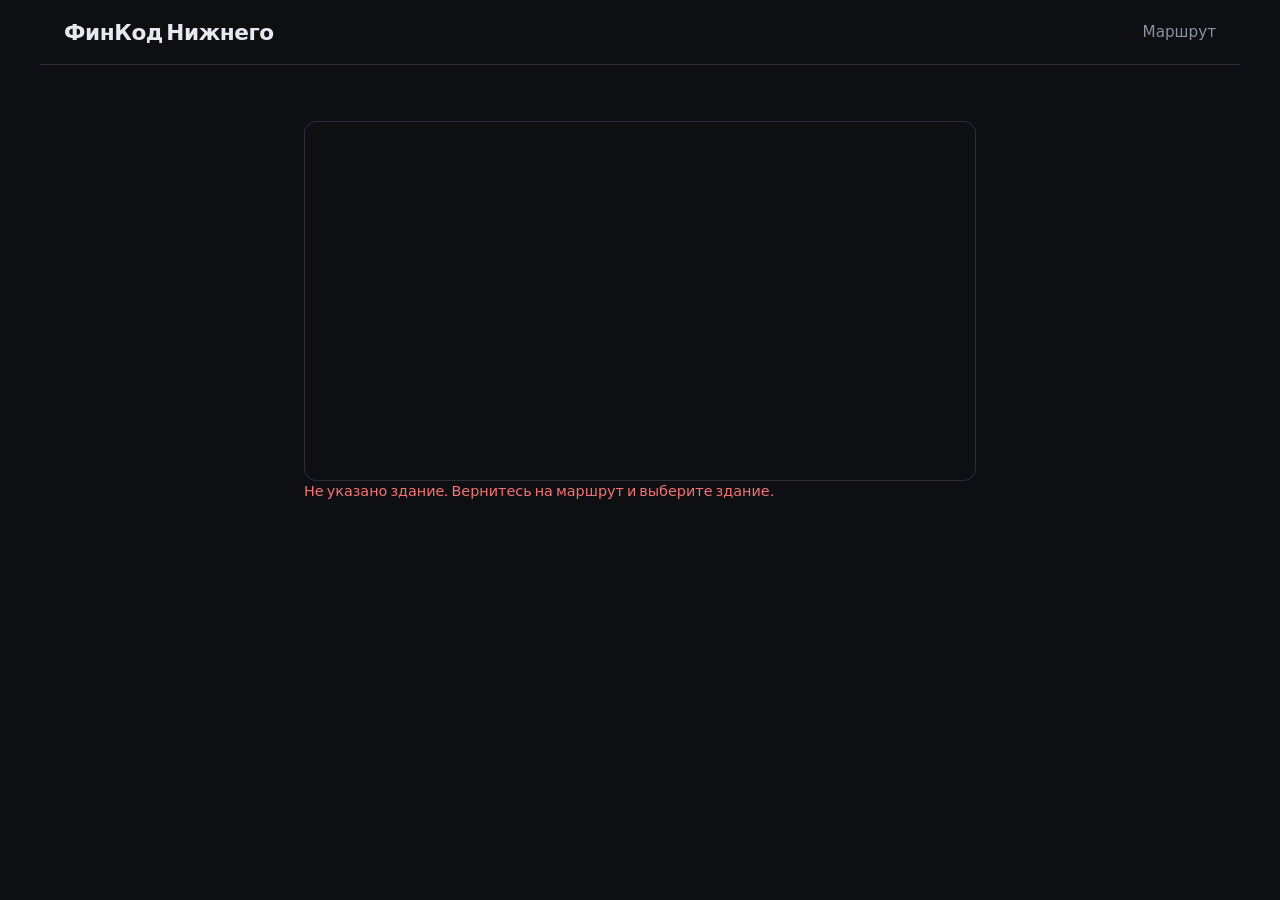
==== building.html @ 2c5f1fff "created main page, builging page" ====
<!DOCTYPE html>
<html lang="en">
<head>
    <meta charset="UTF-8">
    <meta name="viewport" content="width=device-width, initial-scale=1.0">
    <title>Здание — ФинКод Нижнего</title>
    <link rel="stylesheet" href="style.css">
    <link rel="preconnect" href="https://fonts.googleapis.com">
    <link rel="preconnect" href="https://fonts.gstatic.com" crossorigin>
    <link href="https://fonts.googleapis.com/css2?family=Outfit:wght@300;400;500;600;700&display=swap" rel="stylesheet">
</head>
<body class="page-building">
    <header class="header">
        <a href="index.html" class="logo">ФинКод Нижнего</a>
        <nav class="nav">
            <a href="profile.html" class="nav-link">Маршрут</a>
        </nav>
    </header>

    <main class="building-main">
        <article class="building-article">
            <h1 id="buildingName" class="building-page-title"></h1>
            <div id="buildingDescription" class="building-description"></div>
            <div id="buildingMap" class="building-map" aria-label="Карта расположения здания"></div>
            <p id="buildingError" class="form-error" aria-live="polite"></p>
        </article>
    </main>

    <script src="https://api-maps.yandex.ru/2.1/?apikey=88912fb0-2da4-47e9-acd8-c27f78781ed7&lang=ru_RU" type="text/javascript"></script>
    <script src="building.js"></script>
</body>
</html>
---- style.css ----
/* ===== Variables ===== */
:root {
    --bg: #0d0f12;
    --bg-elevated: #15181e;
    --bg-card: #1a1e26;
    --text: #e6e9ef;
    --text-muted: #8b92a0;
    --accent: #6ee7b7;
    --accent-dim: #34d399;
    --accent-hover: #5dd9a8;
    --border: #2a303a;
    --error: #f87171;
    --radius: 12px;
    --radius-sm: 8px;
    --font: "Outfit", system-ui, sans-serif;
    --font-mono: "JetBrains Mono", monospace;
    --shadow: 0 4px 24px rgba(0, 0, 0, 0.4);
    --transition: 0.2s ease;
}

/* ===== Reset & base ===== */
*, *::before, *::after {
    box-sizing: border-box;
}

html {
    scroll-behavior: smooth;
}

body {
    font-family: var(--font);
    margin: 0;
    padding: 0;
    background: var(--bg);
    color: var(--text);
    line-height: 1.5;
    min-height: 100vh;
    display: flex;
    flex-direction: column;
}

a {
    color: var(--accent);
    text-decoration: none;
    transition: color var(--transition);
}

a:hover {
    color: var(--accent-hover);
}

/* ===== Layout: landing & register ===== */
.page-landing,
.page-register {
    min-height: 100vh;
}

.page-landing main {
    flex: 1;
}

/* ===== Header ===== */
.header {
    display: flex;
    align-items: center;
    justify-content: space-between;
    padding: 1rem 1.5rem;
    max-width: 1200px;
    margin: 0 auto;
    width: 100%;
}

.logo {
    font-weight: 700;
    font-size: 1.35rem;
    letter-spacing: -0.02em;
    color: var(--text);
}

.logo:hover {
    color: var(--accent);
}

.nav {
    display: flex;
    align-items: center;
    gap: 1rem;
}

.nav-link {
    font-weight: 500;
    font-size: 0.95rem;
    color: var(--text-muted);
}

.nav-link:hover {
    color: var(--text);
}

.nav-link-cta {
    color: var(--accent);
}

.nav-link-cta:hover {
    color: var(--accent-hover);
}

/* ===== Hero ===== */
.hero {
    position: relative;
    padding: 4rem 1.5rem 5rem;
    text-align: center;
    overflow: hidden;
}

.hero-bg {
    position: absolute;
    inset: 0;
    background:
        radial-gradient(ellipse 80% 50% at 50% -20%, rgba(110, 231, 183, 0.12), transparent),
        radial-gradient(ellipse 60% 40% at 80% 60%, rgba(52, 211, 153, 0.06), transparent);
    pointer-events: none;
}

.hero-content {
    position: relative;
    max-width: 560px;
    margin: 0 auto;
}

.hero-title {
    font-size: clamp(2rem, 5vw, 3rem);
    font-weight: 700;
    letter-spacing: -0.03em;
    line-height: 1.15;
    margin: 0 0 1rem;
}

.hero-subtitle {
    font-size: 1.1rem;
    color: var(--text-muted);
    margin: 0 0 2rem;
}

.hero-actions {
    display: flex;
    flex-wrap: wrap;
    gap: 0.75rem;
    justify-content: center;
}

/* ===== Buttons ===== */
.btn {
    display: inline-flex;
    align-items: center;
    justify-content: center;
    padding: 0.75rem 1.5rem;
    font-family: var(--font);
    font-size: 1rem;
    font-weight: 500;
    border: none;
    border-radius: var(--radius-sm);
    cursor: pointer;
    transition: background var(--transition), color var(--transition), transform 0.1s ease;
}

.btn:active {
    transform: scale(0.98);
}

.btn-primary {
    background: var(--accent);
    color: var(--bg);
}

.btn-primary:hover {
    background: var(--accent-hover);
}

.btn-ghost {
    background: transparent;
    color: var(--text-muted);
    border: 1px solid var(--border);
}

.btn-ghost:hover {
    color: var(--text);
    border-color: var(--text-muted);
}

.btn-block {
    width: 100%;
}

/* ===== Auth section (index) ===== */
.auth-section {
    padding: 2rem 1.5rem 4rem;
}

.auth-container {
    max-width: 400px;
    margin: 0 auto;
    background: var(--bg-card);
    border: 1px solid var(--border);
    border-radius: var(--radius);
    padding: 1.75rem;
    box-shadow: var(--shadow);
}

.auth-tabs {
    display: flex;
    gap: 0.25rem;
    margin-bottom: 1.5rem;
    padding: 0.25rem;
    background: var(--bg-elevated);
    border-radius: var(--radius-sm);
}

.auth-tab {
    flex: 1;
    padding: 0.6rem 1rem;
    font-family: var(--font);
    font-size: 0.95rem;
    font-weight: 500;
    color: var(--text-muted);
    background: transparent;
    border: none;
    border-radius: 6px;
    cursor: pointer;
    transition: color var(--transition), background var(--transition);
}

.auth-tab:hover {
    color: var(--text);
}

.auth-tab.active {
    color: var(--bg);
    background: var(--accent);
}

.auth-panel {
    display: none;
}

.auth-panel.active {
    display: block;
}

.auth-heading {
    font-size: 1.35rem;
    font-weight: 600;
    margin: 0 0 1.25rem;
}

.auth-form {
    display: flex;
    flex-direction: column;
    gap: 1rem;
}

.label {
    font-size: 0.9rem;
    font-weight: 500;
    color: var(--text-muted);
}

.input {
    width: 100%;
    padding: 0.75rem 1rem;
    font-family: var(--font);
    font-size: 1rem;
    color: var(--text);
    background: var(--bg-elevated);
    border: 1px solid var(--border);
    border-radius: var(--radius-sm);
    transition: border-color var(--transition);
}

.input::placeholder {
    color: var(--text-muted);
}

.input:focus {
    outline: none;
    border-color: var(--accent);
}

.form-error {
    font-size: 0.9rem;
    color: var(--error);
    margin: 0;
}

.form-error:empty {
    display: none;
}

/* ===== Register page ===== */
.page-register .header {
    border-bottom: 1px solid var(--border);
}

.register-main {
    flex: 1;
    display: flex;
    align-items: center;
    justify-content: center;
    padding: 2rem 1.5rem;
}

.register-card {
    width: 100%;
    max-width: 420px;
    background: var(--bg-card);
    border: 1px solid var(--border);
    border-radius: var(--radius);
    padding: 2rem;
    box-shadow: var(--shadow);
}

.register-title {
    font-size: 1.75rem;
    font-weight: 700;
    margin: 0 0 0.5rem;
}

.register-subtitle {
    color: var(--text-muted);
    margin: 0 0 1.75rem;
}

.register-form {
    margin-bottom: 1.25rem;
}

.register-footer {
    text-align: center;
    font-size: 0.95rem;
    color: var(--text-muted);
    margin: 0;
}

.register-footer a {
    font-weight: 500;
}

/* ===== Footer ===== */
.footer {
    padding: 1.5rem;
    text-align: center;
    font-size: 0.9rem;
    color: var(--text-muted);
    border-top: 1px solid var(--border);
}

.footer p {
    margin: 0;
}

/* ===== Profile page ===== */
.page-profile {
    padding: 0;
}

.page-profile .header {
    border-bottom: 1px solid var(--border);
}

.profile-user-info {
    display: flex;
    align-items: center;
    gap: 1rem;
    font-size: 0.9rem;
    color: var(--text-muted);
}

.profile-user-info #userName {
    font-weight: 600;
    color: var(--text);
}

.profile-user-info #userEmail {
    margin-right: 0.5rem;
}

.page-profile #buildingsContainer {
    margin-top: 3rem;
    padding: 0 1.5rem 2rem;
}

#buildingsContainer {
    display: flex;
    justify-content: center;
    align-items: center;
    flex-wrap: wrap;
    gap: 0;
    margin-top: 100px;
    padding: 1rem 0;
}

.building-card {
    display: flex;
    flex-direction: column;
    align-items: center;
    gap: 0.5rem;
    max-width: 120px;
}

/* Route step number */
.building-step {
    display: inline-flex;
    align-items: center;
    justify-content: center;
    width: 1.5rem;
    height: 1.5rem;
    font-size: 0.75rem;
    font-weight: 600;
    color: var(--bg);
    background: var(--accent);
    border-radius: 50%;
    flex-shrink: 0;
}

/* Connector arrow between buildings (route pointer) */
.route-pointer {
    flex-shrink: 0;
    width: 32px;
    height: 100px;
    margin: 0 4px;
    display: flex;
    align-items: center;
    justify-content: center;
    position: relative;
}

.route-pointer::before {
    content: "";
    position: absolute;
    left: 0;
    right: 8px;
    top: 50%;
    height: 2px;
    background: linear-gradient(90deg, var(--border) 0%, var(--accent-dim) 100%);
    transform: translateY(-50%);
}

.route-pointer::after {
    content: "";
    position: absolute;
    right: 0;
    top: 50%;
    transform: translateY(-50%);
    border: 6px solid transparent;
    border-left-color: var(--accent-dim);
    border-right: none;
    margin-right: 2px;
}

.building {
    width: 100px;
    height: 100px;
    background: var(--bg-card);
    border: 2px solid var(--border);
    border-radius: var(--radius);
    cursor: pointer;
    transition: border-color var(--transition), background var(--transition);
}

.building:not(.visited):hover {
    border-color: var(--accent-dim);
}

.building.visited {
    background: rgba(52, 211, 153, 0.2);
    border-color: var(--accent);
    cursor: default;
    pointer-events: none;
}

.building-name {
    font-size: 0.85rem;
    font-weight: 500;
    color: var(--text-muted);
    text-align: center;
    line-height: 1.3;
}

a.building-name {
    color: var(--accent);
    text-decoration: none;
}

a.building-name:hover {
    color: var(--accent-hover);
    text-decoration: underline;
}

/* ===== Building page (building.html) ===== */
.page-building .header {
    border-bottom: 1px solid var(--border);
}

.building-main {
    flex: 1;
    max-width: 720px;
    margin: 0 auto;
    padding: 2rem 1.5rem;
    width: 100%;
}

.building-article {
    padding: 0;
}

.building-page-title {
    font-size: clamp(1.5rem, 4vw, 2.25rem);
    font-weight: 700;
    margin: 0 0 1.5rem;
    color: var(--text);
}

.building-description {
    font-size: 1.05rem;
    line-height: 1.65;
    color: var(--text-muted);
    white-space: pre-wrap;
}

.building-description-empty {
    font-style: italic;
    color: var(--text-muted);
    opacity: 0.8;
}

.building-map {
    width: 100%;
    height: 360px;
    margin-top: 1.5rem;
    border-radius: var(--radius);
    border: 1px solid var(--border);
    overflow: hidden;
}

/* ===== Utility: hide when no JS ===== */
.auth-tabs[aria-hidden="true"] {
    display: none;
}
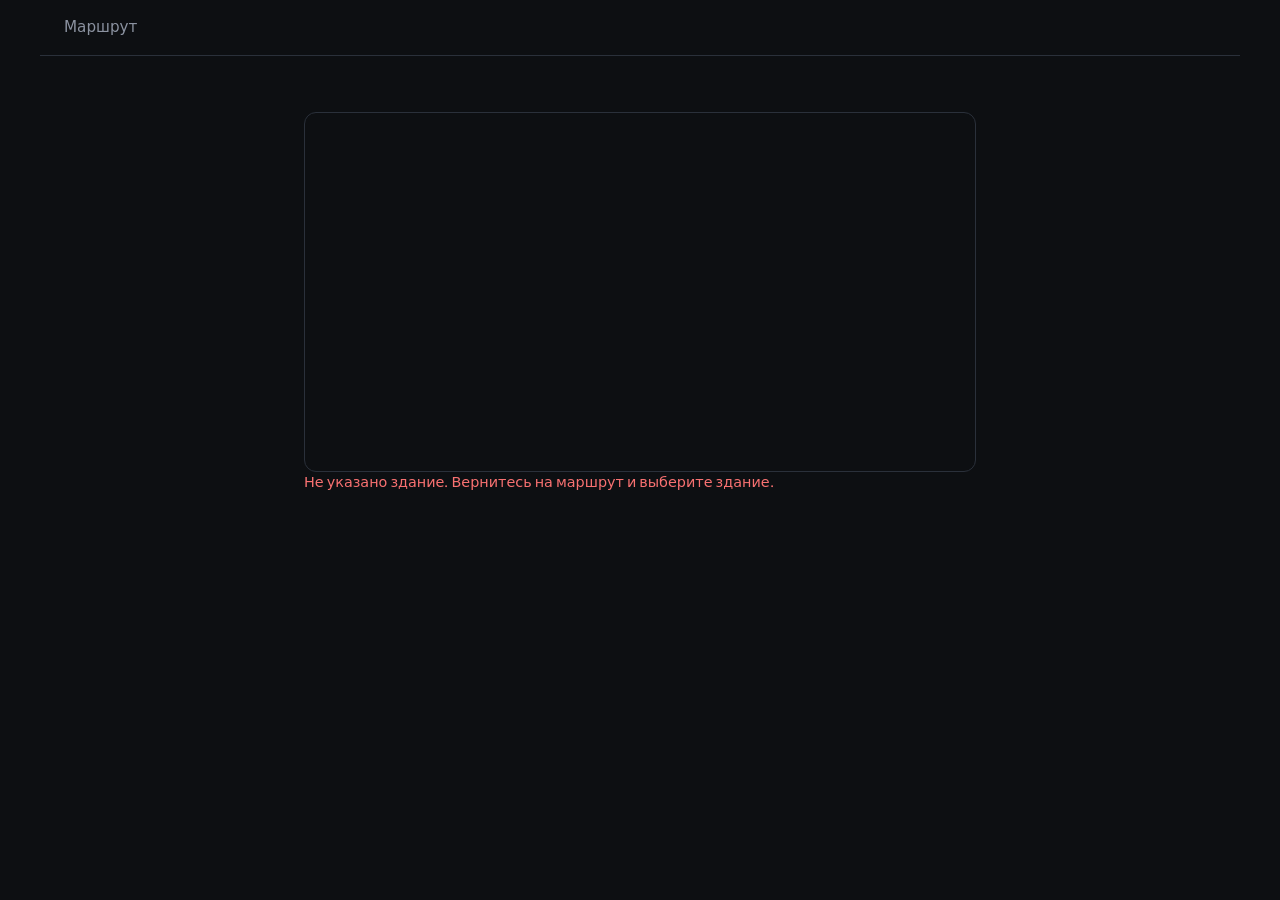
==== commit 2c1e16ef: "updated for history" ====
--- a/building.html
+++ b/building.html
@@ -3,7 +3,6 @@
 <head>
     <meta charset="UTF-8">
     <meta name="viewport" content="width=device-width, initial-scale=1.0">
-    <title>Здание — ФинКод Нижнего</title>
     <link rel="stylesheet" href="style.css">
     <link rel="preconnect" href="https://fonts.googleapis.com">
     <link rel="preconnect" href="https://fonts.gstatic.com" crossorigin>
@@ -11,7 +10,6 @@
 </head>
 <body class="page-building">
     <header class="header">
-        <a href="index.html" class="logo">ФинКод Нижнего</a>
         <nav class="nav">
             <a href="profile.html" class="nav-link">Маршрут</a>
         </nav>
--- a/style.css
+++ b/style.css
@@ -192,6 +192,11 @@
     width: 100%;
 }
 
+.btn-sm {
+    padding: 0.4rem 0.8rem;
+    font-size: 0.85rem;
+}
+
 /* ===== Auth section (index) ===== */
 .auth-section {
     padding: 2rem 1.5rem 4rem;
@@ -387,6 +392,62 @@
 .page-profile #buildingsContainer {
     margin-top: 3rem;
     padding: 0 1.5rem 2rem;
+}
+
+.route-picker {
+    max-width: 900px;
+    width: 100%;
+    margin: 2rem auto 0;
+    padding: 0 1.5rem;
+}
+
+.route-picker-title {
+    margin: 0 0 0.4rem;
+    font-size: 1.4rem;
+}
+
+.route-picker-subtitle {
+    margin: 0 0 1rem;
+    color: var(--text-muted);
+}
+
+.routes-grid {
+    display: grid;
+    grid-template-columns: repeat(auto-fill, minmax(220px, 1fr));
+    gap: 0.9rem;
+}
+
+.route-card {
+    background: var(--bg-card);
+    border: 1px solid var(--border);
+    border-radius: var(--radius);
+    padding: 1rem;
+    cursor: pointer;
+    transition: border-color var(--transition), transform var(--transition);
+}
+
+.route-card:hover {
+    border-color: var(--accent-dim);
+    transform: translateY(-1px);
+}
+
+.route-card h3 {
+    margin: 0 0 0.45rem;
+    font-size: 1rem;
+}
+
+.route-card p {
+    margin: 0;
+    color: var(--text-muted);
+    font-size: 0.92rem;
+}
+
+.route-summary {
+    max-width: 900px;
+    width: 100%;
+    margin: 1.25rem auto 0;
+    padding: 0 1.5rem;
+    color: var(--text-muted);
 }
 
 #buildingsContainer {
